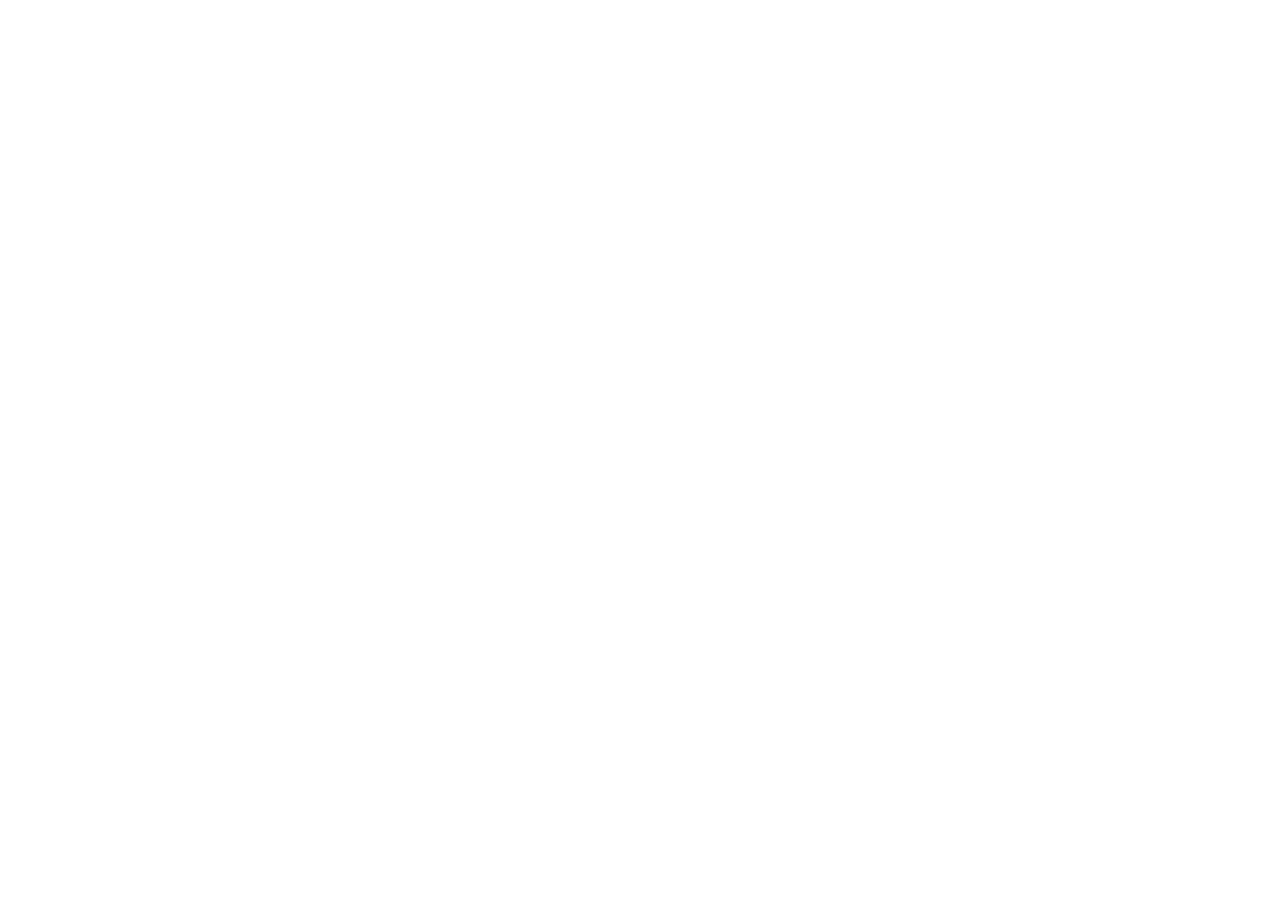
==== index.html @ b182ff8d "index.html" ====
<!DOCTYPE html>
<html lang="en">
<head>
    <meta charset="UTF-8">
    <meta name="viewport" content="width=device-width, initial-scale=1.0">
    <meta http-equiv="X-UA-Compatible" content="ie=edge">
    <title>Document</title>
</head>
<body>
    
</body>
</html>
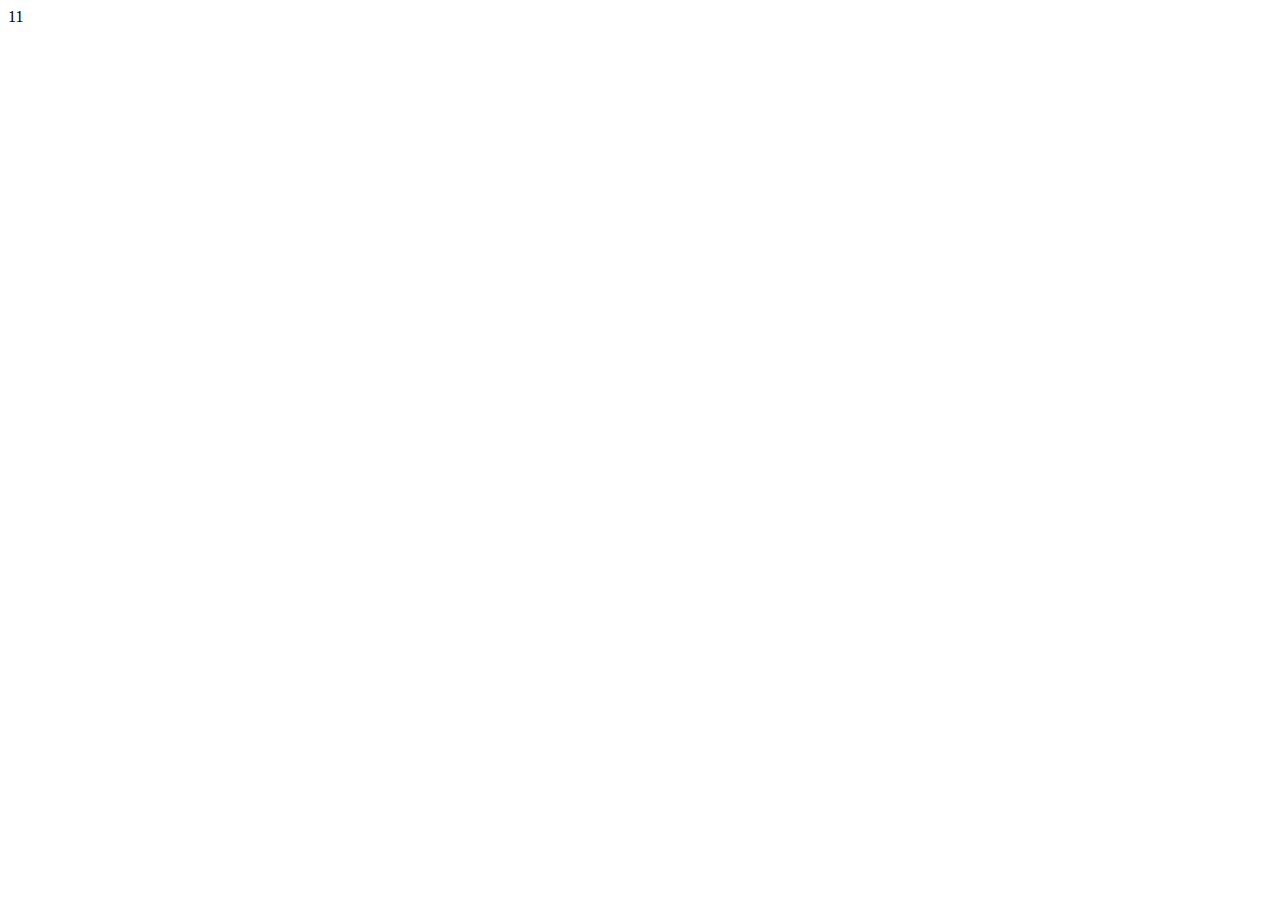
==== commit 7515fd99: "commit" ====
--- a/index.html
+++ b/index.html
@@ -4,9 +4,9 @@
     <meta charset="UTF-8">
     <meta name="viewport" content="width=device-width, initial-scale=1.0">
     <meta http-equiv="X-UA-Compatible" content="ie=edge">
-    <title>Document</title>
+    <title>telecom</title>
 </head>
 <body>
-    
+    11
 </body>
 </html>